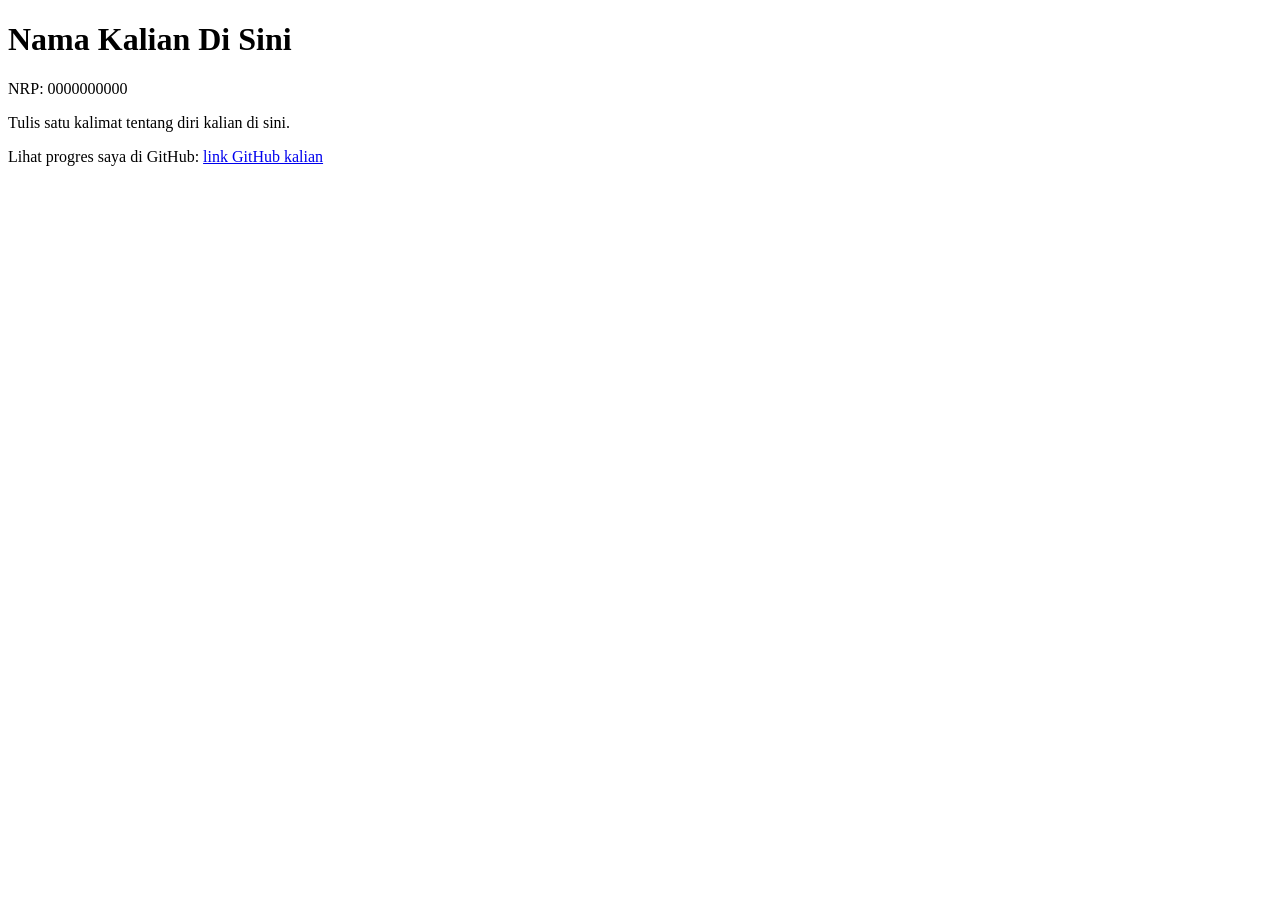
==== m00/index.html @ 943e7047 "Initial commit" ====
<!DOCTYPE html>
<html lang="id">
<head>
  <meta charset="utf-8">
  <meta name="viewport" content="width=device-width, initial-scale=1">
  <title>Untitled</title>
</head>
<body>

  <h1 id="nama">Nama Kalian Di Sini</h1>
  <p id="nrp">NRP: 0000000000</p>
  <p id="bio">Tulis satu kalimat tentang diri kalian di sini.</p>
  <p>Lihat progres saya di GitHub: <a id="github" href="#">link GitHub kalian</a></p>

</body>
</html>
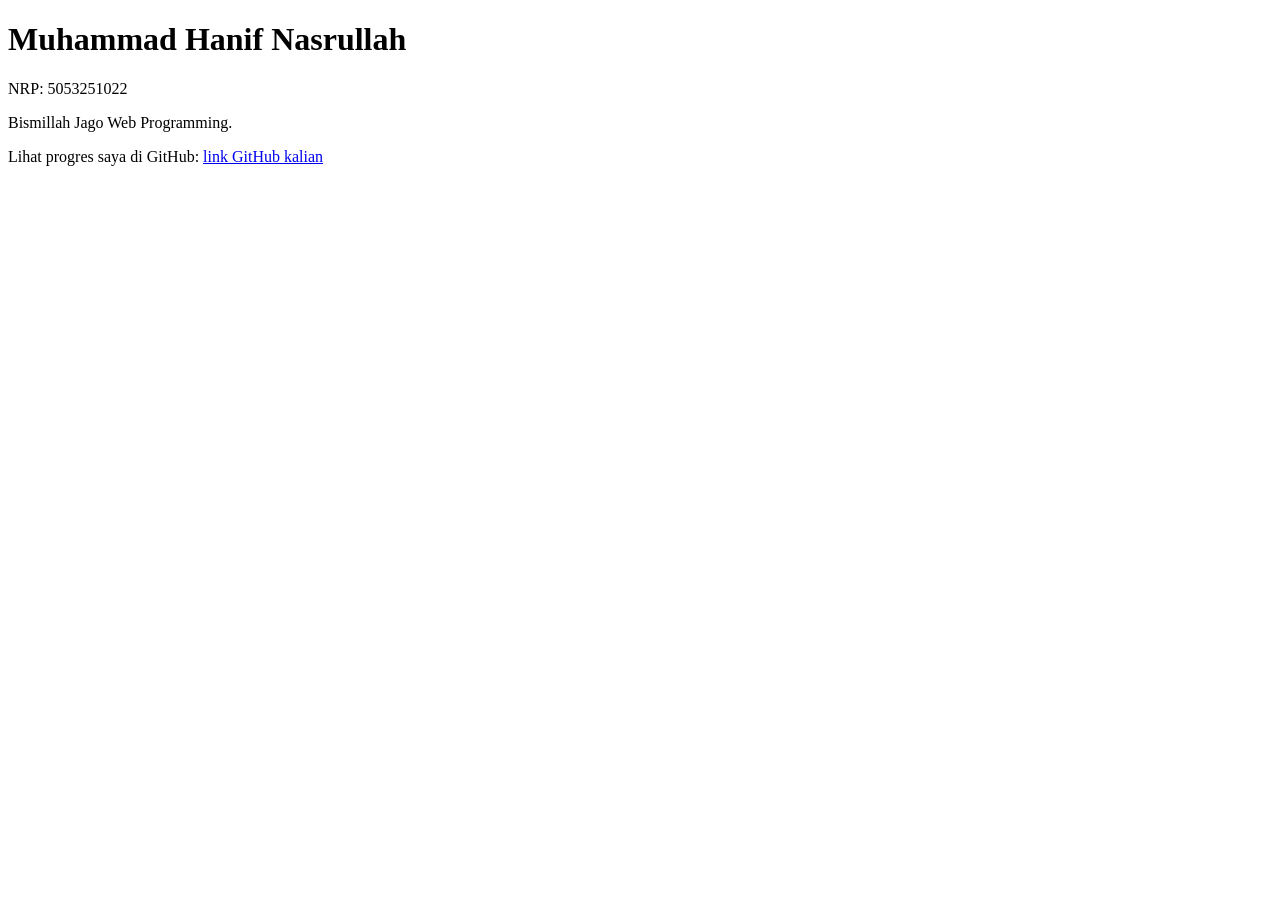
==== commit e948e6b8: "Selesaikan Pertemuan 0" ====
--- a/m00/index.html
+++ b/m00/index.html
@@ -1,16 +1,16 @@
 <!DOCTYPE html>
 <html lang="id">
 <head>
-  <meta charset="utf-8">
-  <meta name="viewport" content="width=device-width, initial-scale=1">
-  <title>Untitled</title>
+    <meta charset="utf-8">
+    <meta name="viewport" content="width=device-width, initial-scale=1">
+    <title>W1 Hanif</title>
 </head>
 <body>
 
-  <h1 id="nama">Nama Kalian Di Sini</h1>
-  <p id="nrp">NRP: 0000000000</p>
-  <p id="bio">Tulis satu kalimat tentang diri kalian di sini.</p>
-  <p>Lihat progres saya di GitHub: <a id="github" href="#">link GitHub kalian</a></p>
+    <h1 id="nama">Muhammad Hanif Nasrullah</h1>
+    <p id="nrp">NRP: 5053251022</p>
+    <p id="bio">Bismillah Jago Web Programming.</p>
+    <p>Lihat progres saya di GitHub: <a id="github" href="https://github.com/etrltnxz">link GitHub kalian</a></p>
 
 </body>
 </html>
